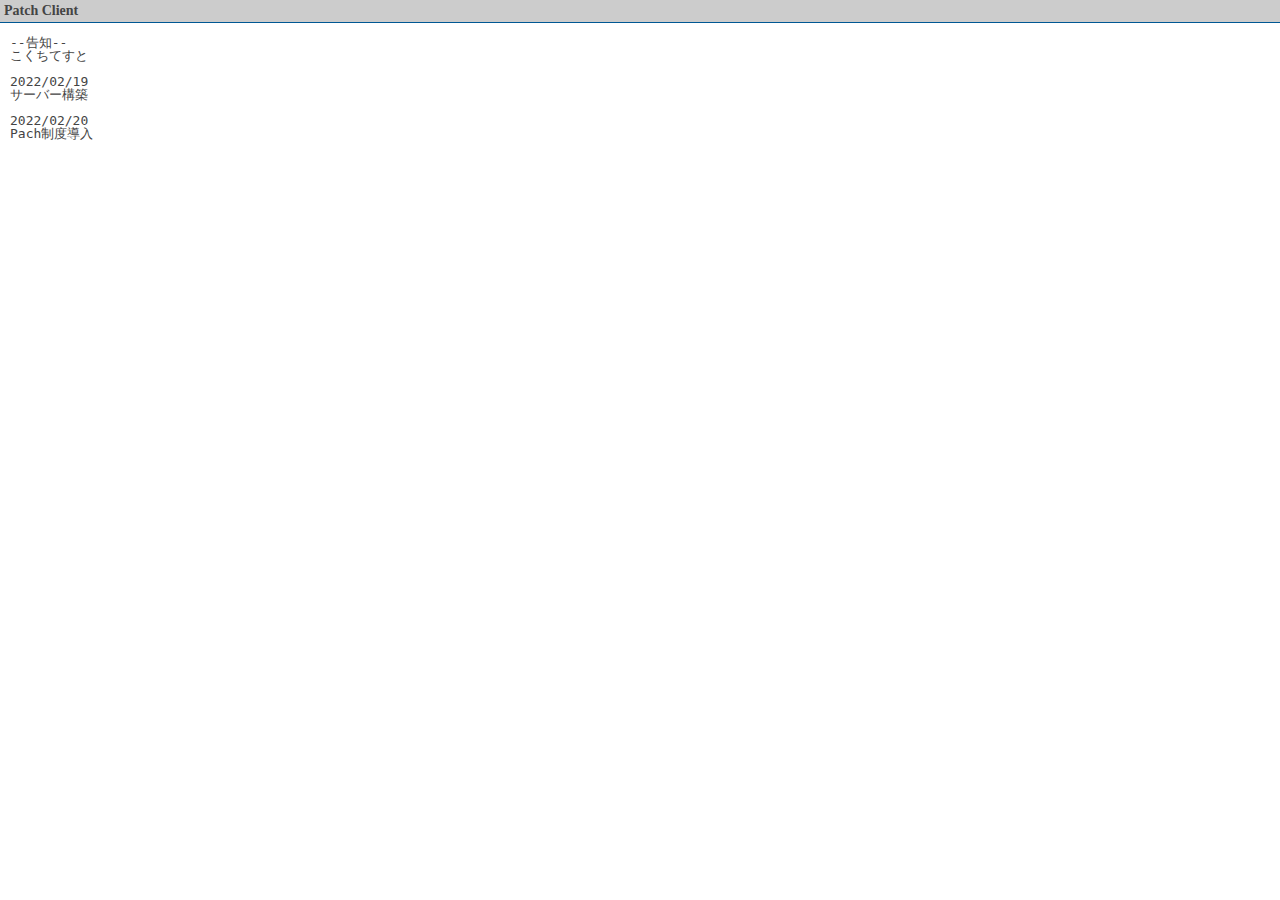
==== patchClient20170614/patch/PatchClientBox/default.html @ 1bfb21fe "Update and rename default.htm to default.html" ====
<html>
<head><meta http-equiv="Content-Type" content="text/html; charset=UTF-8">
<!--     キャッシュの禁止     -->
<meta http-equiv="Pragma" content="no-cache"><meta http-equiv="Expires" content="Thu, 01 Dec 1994 16:00:00 GMT">
<style>
<!--
* {margin:0px;padding:0px;line-height:1.0;border:0none;overflow:hidden;}
body {color:#444;font-style:normal;scrollbar-face-color:#FFF;scrollbar-3dlight-color:#FFF;scrollbar-highlight-color:#005794;scrollbar-shadow-color:#005794;scrollbar-darkshadow-color:#FFF;scrollbar-arrow-color: #005794;}
p{padding-left:10px;}
h5{background: #ccc;color: #444;border-style:solid;border-width:0 0 1px 0;border-color:#005794;padding:4px;margin:0px;font-weight:nomal;font-size:14px;font-family:Tahoma;}
h6{color: #444;border-style:solid;border-width:0 0 0 8px;border-color:#CCC;padding:4px;margin-top:10px;margin: 0 0 4px 0; font-size: 12px; font-weight: normal; }
.line {margin:0px;border-style:solid;border-width:0 0 1px 0;border-color:#005794;padding:0px;}
.info {padding-left:20px;font-size:12px;}
-->
</style>
</head>
<!--     マウス操作の禁止     -->
<body oncontextmenu="return false" onselectstart="return false"><!--nobanner-->
<h5>Patch Client</h5>
<pre><p>
--告知--
こくちてすと

2022/02/19
サーバー構築

2022/02/20
Pach制度導入

</p>

</pre>

</body></html>
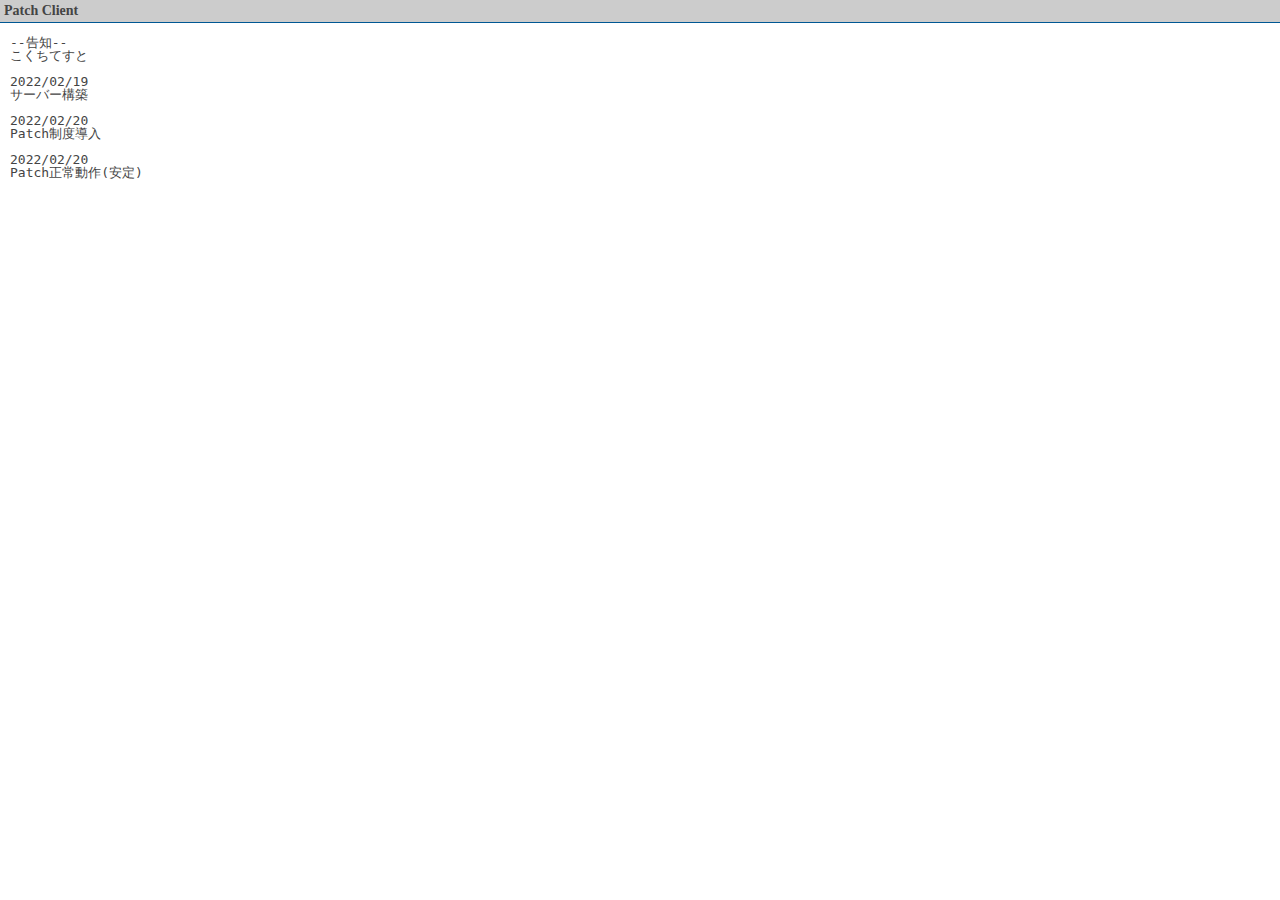
==== commit ce70f113: "Update default.html" ====
--- a/patchClient20170614/patch/PatchClientBox/default.html
+++ b/patchClient20170614/patch/PatchClientBox/default.html
@@ -25,7 +25,10 @@
 サーバー構築
 
 2022/02/20
-Pach制度導入
+Patch制度導入
+
+2022/02/20
+Patch正常動作(安定)
 
 </p>
 
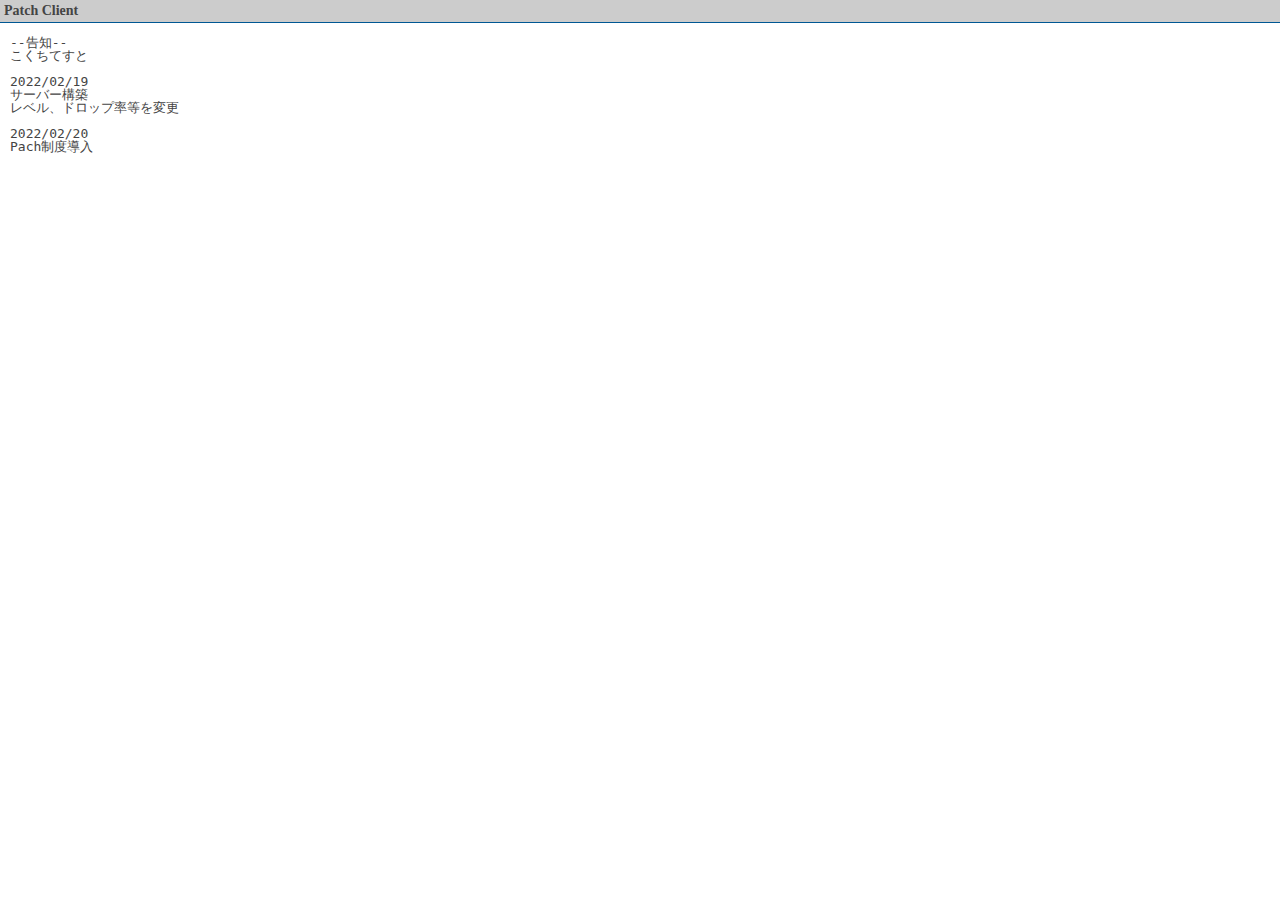
==== commit 73e19bba: "Update default.html" ====
--- a/patchClient20170614/patch/PatchClientBox/default.html
+++ b/patchClient20170614/patch/PatchClientBox/default.html
@@ -23,12 +23,10 @@
 
 2022/02/19
 サーバー構築
+レベル、ドロップ率等を変更
 
 2022/02/20
-Patch制度導入
-
-2022/02/20
-Patch正常動作(安定)
+Pach制度導入
 
 </p>
 
